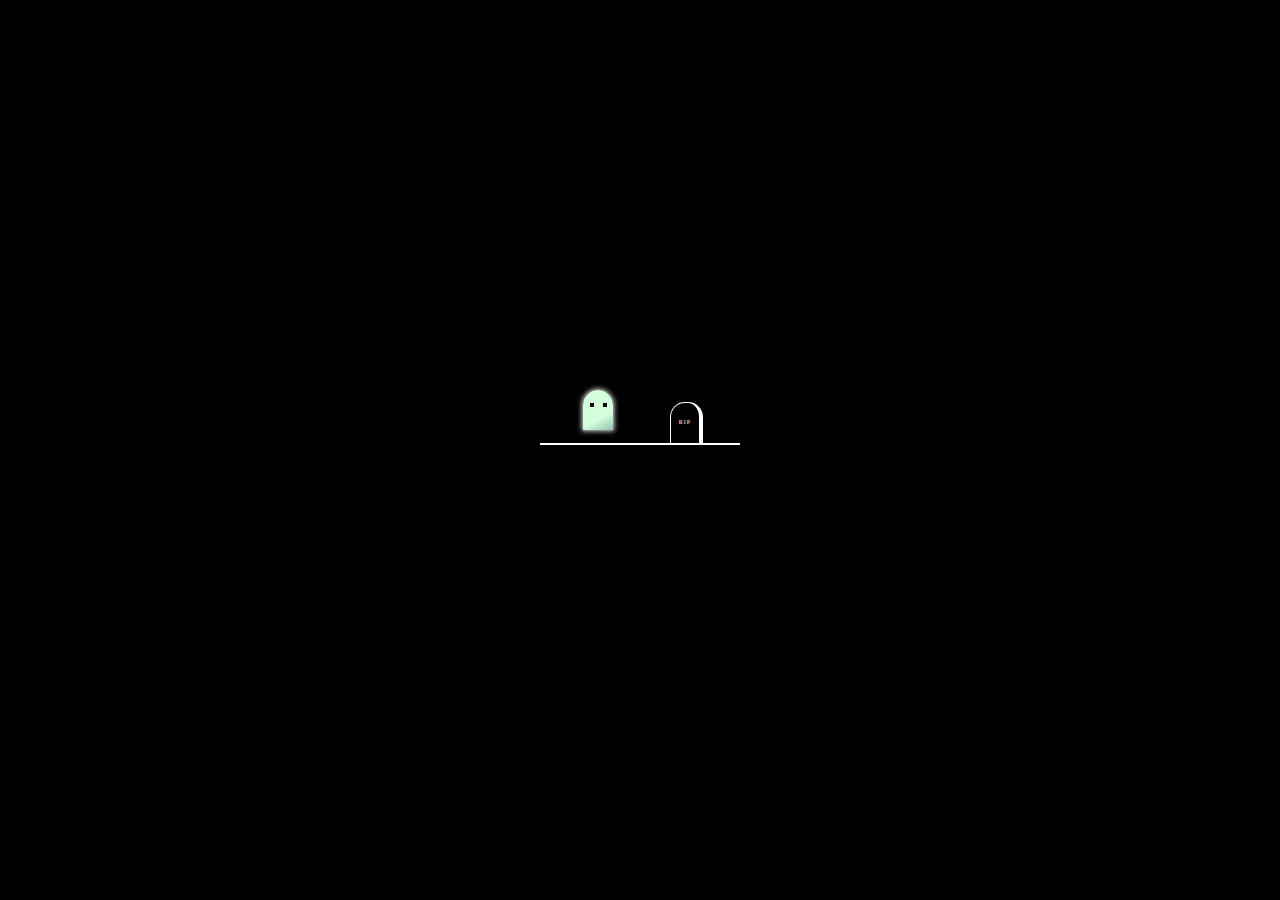
==== index.html @ a05b4fb6 "Update index.html" ====
<html>
    <head>
        <meta name="viewport" content="width=device-width, initial-scale=1.0">
        <title>The Best Is Yet To Come</title>
         <meta name="description" content="A story about friendship told through ghosts and mouse clicks.">
        <meta name="keywords" content="Ghost, Death, RIP">
        <meta name="Author" content="Akron Design And Development">
        
        
        <!--<link rel="apple-touch-icon" sizes="57x57" href="/apple-touch-icon-57x57.png">
        <link rel="apple-touch-icon" sizes="114x114" href="/apple-touch-icon-114x114.png">
        <link rel="apple-touch-icon" sizes="72x72" href="/apple-touch-icon-72x72.png">
        <link rel="apple-touch-icon" sizes="144x144" href="/apple-touch-icon-144x144.png">
        <link rel="apple-touch-icon" sizes="60x60" href="/apple-touch-icon-60x60.png">
        <link rel="apple-touch-icon" sizes="120x120" href="/apple-touch-icon-120x120.png">
        <link rel="apple-touch-icon" sizes="76x76" href="/apple-touch-icon-76x76.png">
        <link rel="apple-touch-icon" sizes="152x152" href="/apple-touch-icon-152x152.png">-->
        
        <link rel="apple-touch-icon" sizes="180x180" href="/icons/apple-touch-icon.png">
        <link rel="icon" type="image/png" sizes="32x32" href="/icons/favicon-32x32.png">
        <link rel="icon" type="image/png" sizes="16x16" href="/icons/favicon-16x16.png">
        <link rel="manifest" href="/icons/site.webmanifest">
        <link rel="mask-icon" href="/icons/safari-pinned-tab.svg" color="#d60088">
        <link rel="shortcut icon" href="/icons/favicon.ico">
        <meta name="msapplication-TileColor" content="#da532c">
        <meta name="msapplication-config" content="/icons/browserconfig.xml">
        <meta name="theme-color" content="#ffffff">
        
         <script src="https://ajax.googleapis.com/ajax/libs/jquery/2.1.1/jquery.min.js"></script>
       <!-- Global site tag (gtag.js) - Google Analytics -->
        <script async src="https://www.googletagmanager.com/gtag/js?id=G-N9VEQZS2J1"></script>
        <script>
          window.dataLayer = window.dataLayer || [];
          function gtag(){dataLayer.push(arguments);}
          gtag('js', new Date());

          gtag('config', 'G-N9VEQZS2J1');
        </script>
       
        <style>
           body{display: block;margin: 0px; padding: 0px;background: #000000;}
           .ghost.ghost-one {
               margin: 0 -19px 0 43px;
               }
            .ghost {
                width: 30px;
                height: 40px;
                display: block;
                position: relative;
                margin: auto;
                background: rgb(255,255,255);
                 background: linear-gradient( 152deg, rgb(211 253 219) 68%, rgb(144 193 177) 100%);
                border-top-right-radius: 15px;
                border-top-left-radius: 15px;
                box-shadow: 0px 0px 5px 1px #e6e6e6;
                align-self: flex-end;
                animation-duration: 3s;
                animation-iteration-count: infinite;
                margin: 0px 12px 0px 34px;
                transform-origin: bottom;
                bottom: 13px;
            }
            .stage {
                display: flex;
                width: 200px;
                margin: 30% auto;
                border-bottom: solid 2px white;
            }
            .bounce-1 {
                animation-name: bounce-1;
                animation-timing-function: linear;
            }
            @keyframes bounce-1 {
                0%   { transform: translateY(0); }
                50%  { transform: translateY(-10px); }
                100% { transform: translateY(0); }
            }
            .eyes{
                margin: 13px auto 0;
                width: 17px;
            }
            .eye {
                height: 4px;
                width: 4px;
                background: black;
                float:left
            }
            .eye + .eye {float: right;}
            
             .hell-button {
                height: 40px;
                width: 28px;
                display: block;
                background: black;
                border: solid 1px white;
                border-right: solid 4px white;
                border-bottom: none;
                border-top-right-radius: 15px;
                border-top-left-radius: 15px;
                text-align: center;
                margin-right: 30px;
            }
            .hell .hell-button {
                border: solid 1px rgb(34, 250, 0);
                border-right: solid 4px rgb(34, 250, 0);
                border-bottom: none;
                background: rgb(255, 127, 0);
                
                margin-right: 30px;
            }
            .hell .stage {border-bottom: solid 2px rgb(34, 250, 0);}
            .hell-button p {
                font-size: 6px;
                color: white;
                margin-top: 16px;
                letter-spacing: 1px;
            }

            .hell {
                background: #d60088;
            }

            .hell .ghost{
                background: linear-gradient(52deg, rgb(0 243 237) 68%, rgb(114 234 184) 100%); box-shadow: 0px 0px 5px 1px #a6ff00de;
            }
            .hell .ghost .eye{background: #008c40;}
            .ghost.ghost-two{
                opacity:0;

            }
              /*.ghost.ghost-two {visibility: hidden;
                animation-duration: 3s;
                animation-iteration-count: infinite;
                transform-origin: bottom;
                animation-timing-function: linear;
            }
            .ghost.ghost-two.show{
              visibility: visible;
                animation: fadeIn ease 3s;
                -webkit-animation: fadeIn ease 3s;
                -moz-animation: fadeIn ease 3s;
                -o-animation: fadeIn ease 3s;
                -ms-animation: fadeIn ease 3s;
            } */
            
            .move-ghost {
                animation-duration: 8s !important;
                animation-timing-function: ease !important;
                animation-delay: 0s !important;
                animation-iteration-count: 1 !important;
                animation-direction: normal !important;
                animation-fill-mode: forwards;
                animation-play-state: running !important;
                animation-name: move !important;
            }

            @keyframes move {
                from {
                left: 0%}
                to {
                left: 300%;}
            }
            footer {
                bottom: 0;position: absolute;
                width: 100%;
                text-align: center;
                padding-bottom: 13px;
            }
            a {
                color: white;opacity:0;font-family: 'Amatic SC', cursive;
                }
        </style>
        <link href="style.css" rel="stylesheet">
        <link rel="preconnect" href="https://fonts.gstatic.com">
<link href="https://fonts.googleapis.com/css2?family=Amatic+SC&display=swap" rel="stylesheet">
    </head>
    <body>
        <div class="stage">
            <div id="hell-js" class="ghost ghost-one bounce-1">
                <div class="eyes">
                    <div class="eye"></div>
                    <div class="eye"></div>
                </div>
            </div>
            <div id="ghost-two-js" class="ghost ghost-two bounce-1">
                    <div class="eyes">
                        <div class="eye"></div>
                        <div class="eye"></div>
                    </div>
                </div>
            <div class="hell-button" id="raise-js">
                <p>RIP</p>
            </div>
        </div>
        <footer>
            <a href="https://akrondandd.com/" target="_blank" >Akron Design and Development</a>
        </footer>
        
    </body>
    <script type="text/javascript" src="script.js"></script>
</html>
---- style.css ----
@keyframes fadeIn{
    0% {
      opacity:0;
      transform: translateY(0);
    }
    50%  { transform: translateY(-10px); }
    100% {
      opacity:1;
      transform: translateY(0); 
    }
  }
  
  @-moz-keyframes fadeIn {
      0% {
      opacity:0;
      transform: translateY(0);
    }
    50%  { transform: translateY(-10px); }
    100% {
      opacity:1;
      transform: translateY(0); 
    }
  }
  
  @-webkit-keyframes fadeIn {
      0% {
      opacity:0;
      transform: translateY(0);
    }
    50%  { transform: translateY(-10px); }
    100% {
      opacity:1;
      transform: translateY(0); 
    }
  }
  
  @-o-keyframes fadeIn {
      0% {
      opacity:0;
      transform: translateY(0);
    }
    50%  { transform: translateY(-10px); }
    100% {
      opacity:1;
      transform: translateY(0); 
    }
  }
  
  @-ms-keyframes fadeIn {
      0% {
      opacity:0;
      transform: translateY(0);
    }
    50%  { transform: translateY(-10px); }
    100% {
      opacity:1;
      transform: translateY(0); 
    }
  }

  
  @keyframes bounce-1 {
    0%   { transform: translateY(0); }
    50%  { transform: translateY(-10px); }
    100% { transform: translateY(0); }
}
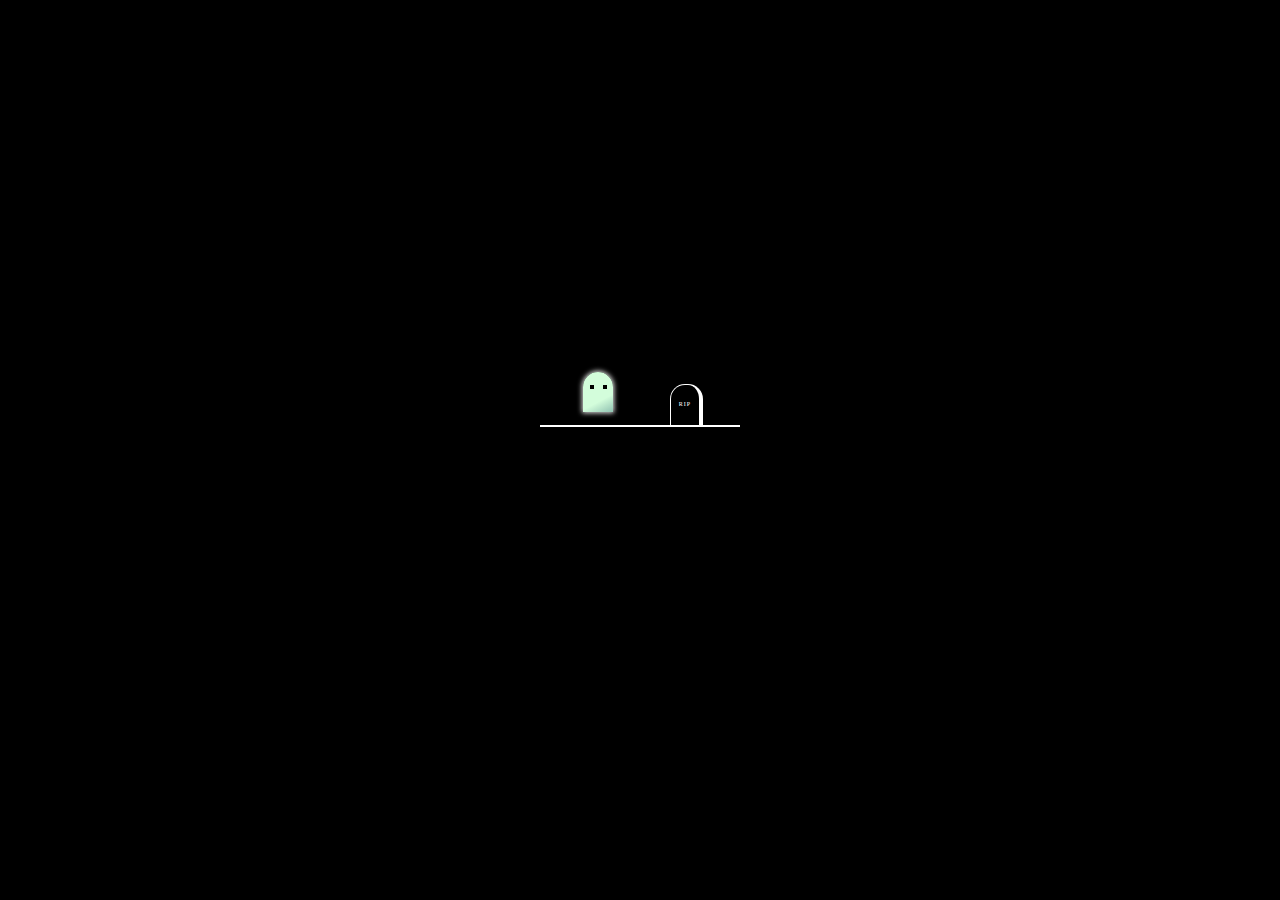
==== commit da86a422: "Update index.html" ====
--- a/index.html
+++ b/index.html
@@ -7,27 +7,28 @@
         <meta name="Author" content="Akron Design And Development">
         
         
-        <!--<link rel="apple-touch-icon" sizes="57x57" href="/apple-touch-icon-57x57.png">
-        <link rel="apple-touch-icon" sizes="114x114" href="/apple-touch-icon-114x114.png">
-        <link rel="apple-touch-icon" sizes="72x72" href="/apple-touch-icon-72x72.png">
-        <link rel="apple-touch-icon" sizes="144x144" href="/apple-touch-icon-144x144.png">
-        <link rel="apple-touch-icon" sizes="60x60" href="/apple-touch-icon-60x60.png">
-        <link rel="apple-touch-icon" sizes="120x120" href="/apple-touch-icon-120x120.png">
-        <link rel="apple-touch-icon" sizes="76x76" href="/apple-touch-icon-76x76.png">
-        <link rel="apple-touch-icon" sizes="152x152" href="/apple-touch-icon-152x152.png">-->
-        
-        <link rel="apple-touch-icon" sizes="180x180" href="/icons/apple-touch-icon.png">
-        <link rel="icon" type="image/png" sizes="32x32" href="/icons/favicon-32x32.png">
-        <link rel="icon" type="image/png" sizes="16x16" href="/icons/favicon-16x16.png">
-        <link rel="manifest" href="/icons/site.webmanifest">
-        <link rel="mask-icon" href="/icons/safari-pinned-tab.svg" color="#d60088">
-        <link rel="shortcut icon" href="/icons/favicon.ico">
+        <link rel="icon" href="/icons/favicon-32x32.png"><!-- 32×32 -->
+<link rel="icon" href="/icons/safari-pinned-tab.svg" type="image/svg+xml">
+<link rel="apple-touch-icon" href="/icons/apple-touch-icon.png"><!-- 180×180 -->
+        
+<!--<link rel="manifest" href="/manifest.webmanifest">-->
+        
+        
+        
+        <link rel="apple-touch-icon" sizes="180x180" href="icons/apple-touch-icon.png">
+        <link rel="icon" type="image/png" sizes="32x32" href="icons/favicon-32x32.png">
+        <link rel="icon" type="image/png" sizes="16x16" href="icons/favicon-16x16.png">
+        <link rel="manifest" href="icons/site.webmanifest">
+        <link rel="mask-icon" href="icons/safari-pinned-tab.svg" color="#d60088">
+        <link rel="shortcut icon" href="icons/favicon.ico">
         <meta name="msapplication-TileColor" content="#da532c">
-        <meta name="msapplication-config" content="/icons/browserconfig.xml">
+        <meta name="msapplication-config" content="icons/browserconfig.xml">
         <meta name="theme-color" content="#ffffff">
         
          <script src="https://ajax.googleapis.com/ajax/libs/jquery/2.1.1/jquery.min.js"></script>
-       <!-- Global site tag (gtag.js) - Google Analytics -->
+        
+        
+       <!-- Global site tag (gtag.js) - Google Analytics 
         <script async src="https://www.googletagmanager.com/gtag/js?id=G-N9VEQZS2J1"></script>
         <script>
           window.dataLayer = window.dataLayer || [];
@@ -35,7 +36,7 @@
           gtag('js', new Date());
 
           gtag('config', 'G-N9VEQZS2J1');
-        </script>
+        </script>-->
        
         <style>
            body{display: block;margin: 0px; padding: 0px;background: #000000;}
